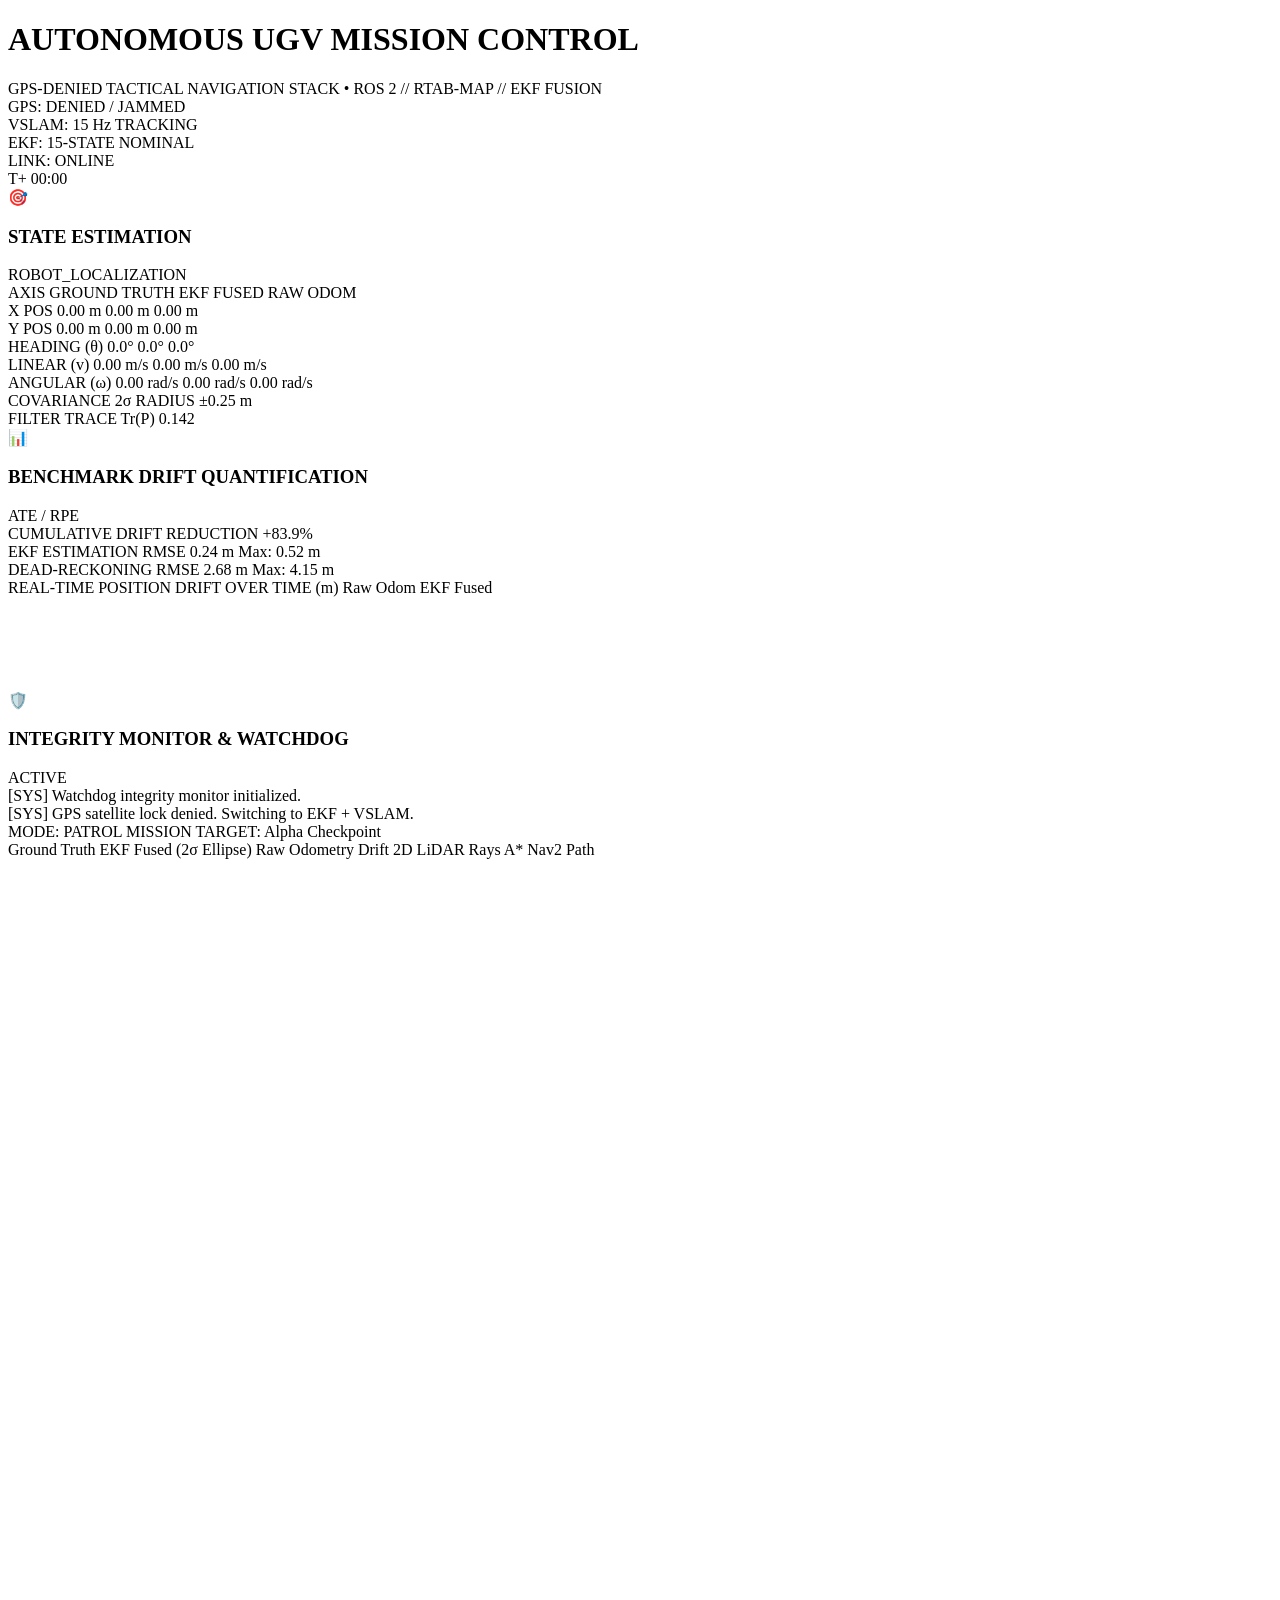
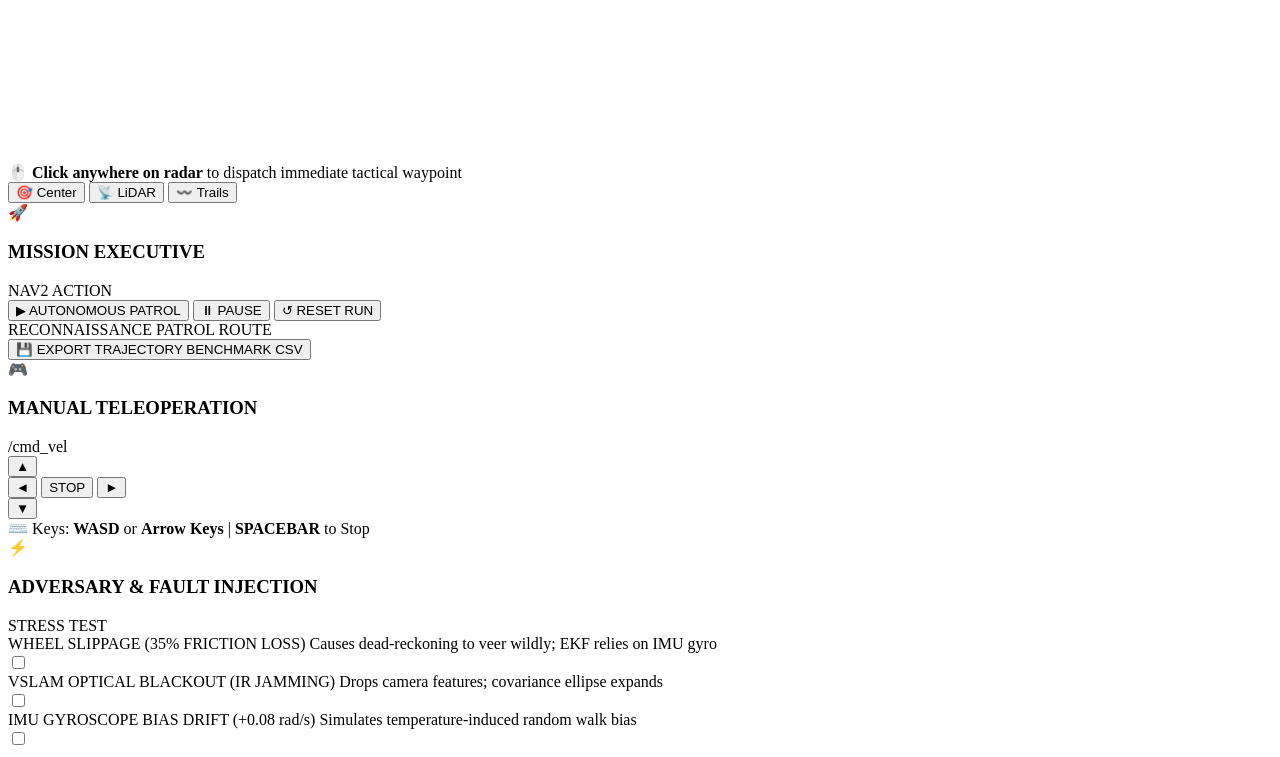
==== mission_control/static/index.html @ 57967b81 "Add interactive mission control website, simulation dashboard, and simple judges UI" ====
<!DOCTYPE html>
<html lang="en">
<head>
  <meta charset="UTF-8">
  <meta name="viewport" content="width=device-width, initial-scale=1.0">
  <title>Autonomous UGV // GPS-Denied Mission Control</title>
  <link rel="stylesheet" href="/static/style.css">
  <link rel="preconnect" href="https://fonts.googleapis.com">
  <link rel="preconnect" href="https://fonts.gstatic.com" crossorigin>
  <link href="https://fonts.googleapis.com/css2?family=JetBrains+Mono:wght@300;400;600;700;800&family=Orbitron:wght@500;700;900&display=swap" rel="stylesheet">
</head>
<body>
  <!-- Top Navigation / Tactical HUD Header -->
  <header class="hud-header">
    <div class="hud-brand">
      <div class="radar-pulse-icon"></div>
      <div>
        <h1 class="brand-title">AUTONOMOUS UGV MISSION CONTROL</h1>
        <div class="brand-sub">GPS-DENIED TACTICAL NAVIGATION STACK &bull; ROS 2 // RTAB-MAP // EKF FUSION</div>
      </div>
    </div>

    <!-- Status Badges -->
    <div class="status-badge-container">
      <div class="badge badge-danger blink" id="badge-gps">
        <span class="badge-dot"></span> GPS: DENIED / JAMMED
      </div>
      <div class="badge badge-success" id="badge-vslam">
        <span class="badge-dot"></span> VSLAM: 15 Hz TRACKING
      </div>
      <div class="badge badge-info" id="badge-ekf">
        <span class="badge-dot"></span> EKF: 15-STATE NOMINAL
      </div>
      <div class="badge badge-ws" id="badge-ws">
        <span class="badge-dot"></span> LINK: ONLINE
      </div>
      <div class="mission-timer" id="mission-clock">T+ 00:00</div>
    </div>
  </header>

  <!-- Main HUD Layout Grid -->
  <main class="hud-grid">
    
    <!-- LEFT PANEL: State Estimation, Benchmarks & Watchdog -->
    <section class="hud-panel left-panel">
      <!-- State Estimation Card -->
      <div class="card">
        <div class="card-header">
          <span class="card-icon">🎯</span>
          <h3>STATE ESTIMATION</h3>
          <span class="tag tag-cyan">ROBOT_LOCALIZATION</span>
        </div>
        <div class="card-body">
          <div class="state-table">
            <div class="table-row table-head">
              <span>AXIS</span>
              <span class="col-gt">GROUND TRUTH</span>
              <span class="col-ekf">EKF FUSED</span>
              <span class="col-odom">RAW ODOM</span>
            </div>
            <div class="table-row">
              <span class="axis-lbl">X POS</span>
              <span id="gt-x">0.00 m</span>
              <span id="ekf-x" class="highlight-cyan">0.00 m</span>
              <span id="odom-x" class="highlight-red">0.00 m</span>
            </div>
            <div class="table-row">
              <span class="axis-lbl">Y POS</span>
              <span id="gt-y">0.00 m</span>
              <span id="ekf-y" class="highlight-cyan">0.00 m</span>
              <span id="odom-y" class="highlight-red">0.00 m</span>
            </div>
            <div class="table-row">
              <span class="axis-lbl">HEADING (θ)</span>
              <span id="gt-theta">0.0°</span>
              <span id="ekf-theta" class="highlight-cyan">0.0°</span>
              <span id="odom-theta" class="highlight-red">0.0°</span>
            </div>
            <div class="table-row">
              <span class="axis-lbl">LINEAR (v)</span>
              <span id="gt-v">0.00 m/s</span>
              <span id="ekf-v" class="highlight-cyan">0.00 m/s</span>
              <span id="odom-v" class="highlight-red">0.00 m/s</span>
            </div>
            <div class="table-row">
              <span class="axis-lbl">ANGULAR (ω)</span>
              <span id="gt-omega">0.00 rad/s</span>
              <span id="ekf-omega" class="highlight-cyan">0.00 rad/s</span>
              <span id="odom-omega" class="highlight-red">0.00 rad/s</span>
            </div>
          </div>

          <!-- Covariance 2-Sigma metrics -->
          <div class="covariance-metric-box">
            <div class="metric-mini">
              <span class="lbl">COVARIANCE 2σ RADIUS</span>
              <span class="val highlight-yellow" id="cov-radius">±0.25 m</span>
            </div>
            <div class="metric-mini">
              <span class="lbl">FILTER TRACE Tr(P)</span>
              <span class="val" id="cov-trace">0.142</span>
            </div>
          </div>
        </div>
      </div>

      <!-- Benchmark Accuracy Card -->
      <div class="card">
        <div class="card-header">
          <span class="card-icon">📊</span>
          <h3>BENCHMARK DRIFT QUANTIFICATION</h3>
          <span class="tag tag-green">ATE / RPE</span>
        </div>
        <div class="card-body">
          <div class="metrics-hero">
            <div class="metric-hero-item">
              <span class="lbl">CUMULATIVE DRIFT REDUCTION</span>
              <span class="hero-val highlight-green" id="drift-reduction-pct">+83.9%</span>
            </div>
          </div>

          <div class="benchmark-grid">
            <div class="bm-box">
              <span class="bm-title">EKF ESTIMATION RMSE</span>
              <span class="bm-val highlight-cyan" id="ekf-rmse">0.24 m</span>
              <span class="bm-sub" id="ekf-max-err">Max: 0.52 m</span>
            </div>
            <div class="bm-box">
              <span class="bm-title">DEAD-RECKONING RMSE</span>
              <span class="bm-val highlight-red" id="odom-rmse">2.68 m</span>
              <span class="bm-sub" id="odom-max-err">Max: 4.15 m</span>
            </div>
          </div>

          <!-- Mini Live Error Sparkline -->
          <div class="sparkline-container">
            <div class="sparkline-header">
              <span>REAL-TIME POSITION DRIFT OVER TIME (m)</span>
              <span class="sparkline-legend">
                <span class="leg-dot leg-red"></span> Raw Odom
                <span class="leg-dot leg-cyan"></span> EKF Fused
              </span>
            </div>
            <canvas id="errorChartCanvas" width="380" height="90"></canvas>
          </div>
        </div>
      </div>

      <!-- Watchdog Log Terminal -->
      <div class="card watchdog-card">
        <div class="card-header">
          <span class="card-icon">🛡️</span>
          <h3>INTEGRITY MONITOR & WATCHDOG</h3>
          <span class="tag tag-amber" id="watchdog-status-tag">ACTIVE</span>
        </div>
        <div class="card-body terminal-body" id="watchdogTerminal">
          <div class="log-line log-info"><span class="log-t">[SYS]</span> Watchdog integrity monitor initialized.</div>
          <div class="log-line log-info"><span class="log-t">[SYS]</span> GPS satellite lock denied. Switching to EKF + VSLAM.</div>
        </div>
      </div>
    </section>

    <!-- CENTER PANEL: Interactive 2D Radar & Canvas Map -->
    <section class="hud-panel center-panel">
      <div class="radar-card">
        <div class="radar-toolbar">
          <div class="radar-status">
            <span class="radar-mode-tag" id="radar-mode-display">MODE: PATROL MISSION</span>
            <span class="radar-target-tag" id="radar-target-display">TARGET: Alpha Checkpoint</span>
          </div>
          <div class="radar-legend">
            <span class="leg-item"><span class="leg-dot leg-green"></span> Ground Truth</span>
            <span class="leg-item"><span class="leg-dot leg-cyan"></span> EKF Fused (2σ Ellipse)</span>
            <span class="leg-item"><span class="leg-dot leg-red"></span> Raw Odometry Drift</span>
            <span class="leg-item"><span class="leg-dot leg-yellow"></span> 2D LiDAR Rays</span>
            <span class="leg-item"><span class="leg-dot leg-purple"></span> A* Nav2 Path</span>
          </div>
        </div>

        <div class="canvas-viewport" id="canvasViewport">
          <canvas id="radarCanvas" width="900" height="900"></canvas>
          
          <!-- Overlay Controls -->
          <div class="canvas-floating-tip">
            <span>🖱️ <b>Click anywhere on radar</b> to dispatch immediate tactical waypoint</span>
          </div>

          <!-- Zoom & Center reset -->
          <div class="canvas-controls">
            <button class="btn-canvas" id="btnRecenter" title="Recenter View">🎯 Center</button>
            <button class="btn-canvas" id="btnToggleRays" title="Toggle LiDAR Rays">📡 LiDAR</button>
            <button class="btn-canvas" id="btnToggleTrails" title="Toggle Trails">〰️ Trails</button>
          </div>
        </div>
      </div>
    </section>

    <!-- RIGHT PANEL: Mission Dispatch, Teleop & Adversary Injections -->
    <section class="hud-panel right-panel">
      
      <!-- Mission Executive Controller -->
      <div class="card">
        <div class="card-header">
          <span class="card-icon">🚀</span>
          <h3>MISSION EXECUTIVE</h3>
          <span class="tag tag-purple">NAV2 ACTION</span>
        </div>
        <div class="card-body">
          <div class="btn-row">
            <button class="btn btn-primary" id="btnPatrol">
              <span>▶</span> AUTONOMOUS PATROL
            </button>
            <button class="btn btn-warning" id="btnPause">
              <span id="pause-icon">⏸</span> <span id="pause-text">PAUSE</span>
            </button>
            <button class="btn btn-danger" id="btnReset">
              <span>↺</span> RESET RUN
            </button>
          </div>

          <!-- Waypoints Checklist -->
          <div class="waypoints-list-container">
            <div class="wp-header">RECONNAISSANCE PATROL ROUTE</div>
            <div class="wp-list" id="waypointsList">
              <!-- Dynamically populated -->
            </div>
          </div>

          <div class="export-box">
            <button class="btn btn-secondary btn-block" id="btnExportCsv">
              <span>💾</span> EXPORT TRAJECTORY BENCHMARK CSV
            </button>
          </div>
        </div>
      </div>

      <!-- Teleoperation & Manual Override -->
      <div class="card">
        <div class="card-header">
          <span class="card-icon">🎮</span>
          <h3>MANUAL TELEOPERATION</h3>
          <span class="tag tag-cyan">/cmd_vel</span>
        </div>
        <div class="card-body">
          <div class="teleop-container">
            <div class="dpad-grid">
              <div></div>
              <button class="dpad-btn" id="dpad-up">▲</button>
              <div></div>
              <button class="dpad-btn" id="dpad-left">◄</button>
              <button class="dpad-btn dpad-stop" id="dpad-stop">STOP</button>
              <button class="dpad-btn" id="dpad-right">►</button>
              <div></div>
              <button class="dpad-btn" id="dpad-down">▼</button>
              <div></div>
            </div>
            <div class="keyboard-hint">
              <span>⌨️ Keys: <b>WASD</b> or <b>Arrow Keys</b> | <b>SPACEBAR</b> to Stop</span>
            </div>
          </div>
        </div>
      </div>

      <!-- Sensor Fault & Adversary Injection -->
      <div class="card fault-card">
        <div class="card-header">
          <span class="card-icon">⚡</span>
          <h3>ADVERSARY & FAULT INJECTION</h3>
          <span class="tag tag-red">STRESS TEST</span>
        </div>
        <div class="card-body">
          <div class="fault-item">
            <div class="fault-info">
              <span class="fault-title">WHEEL SLIPPAGE (35% FRICTION LOSS)</span>
              <span class="fault-desc">Causes dead-reckoning to veer wildly; EKF relies on IMU gyro</span>
            </div>
            <label class="toggle-switch">
              <input type="checkbox" id="toggleSlip">
              <span class="slider"></span>
            </label>
          </div>

          <div class="fault-item">
            <div class="fault-info">
              <span class="fault-title">VSLAM OPTICAL BLACKOUT (IR JAMMING)</span>
              <span class="fault-desc">Drops camera features; covariance ellipse expands</span>
            </div>
            <label class="toggle-switch">
              <input type="checkbox" id="toggleBlackout">
              <span class="slider"></span>
            </label>
          </div>

          <div class="fault-item">
            <div class="fault-info">
              <span class="fault-title">IMU GYROSCOPE BIAS DRIFT (+0.08 rad/s)</span>
              <span class="fault-desc">Simulates temperature-induced random walk bias</span>
            </div>
            <label class="toggle-switch">
              <input type="checkbox" id="toggleImuBias">
              <span class="slider"></span>
            </label>
          </div>
        </div>
      </div>

    </section>

  </main>

  <script src="/static/app.js"></script>
</body>
</html>
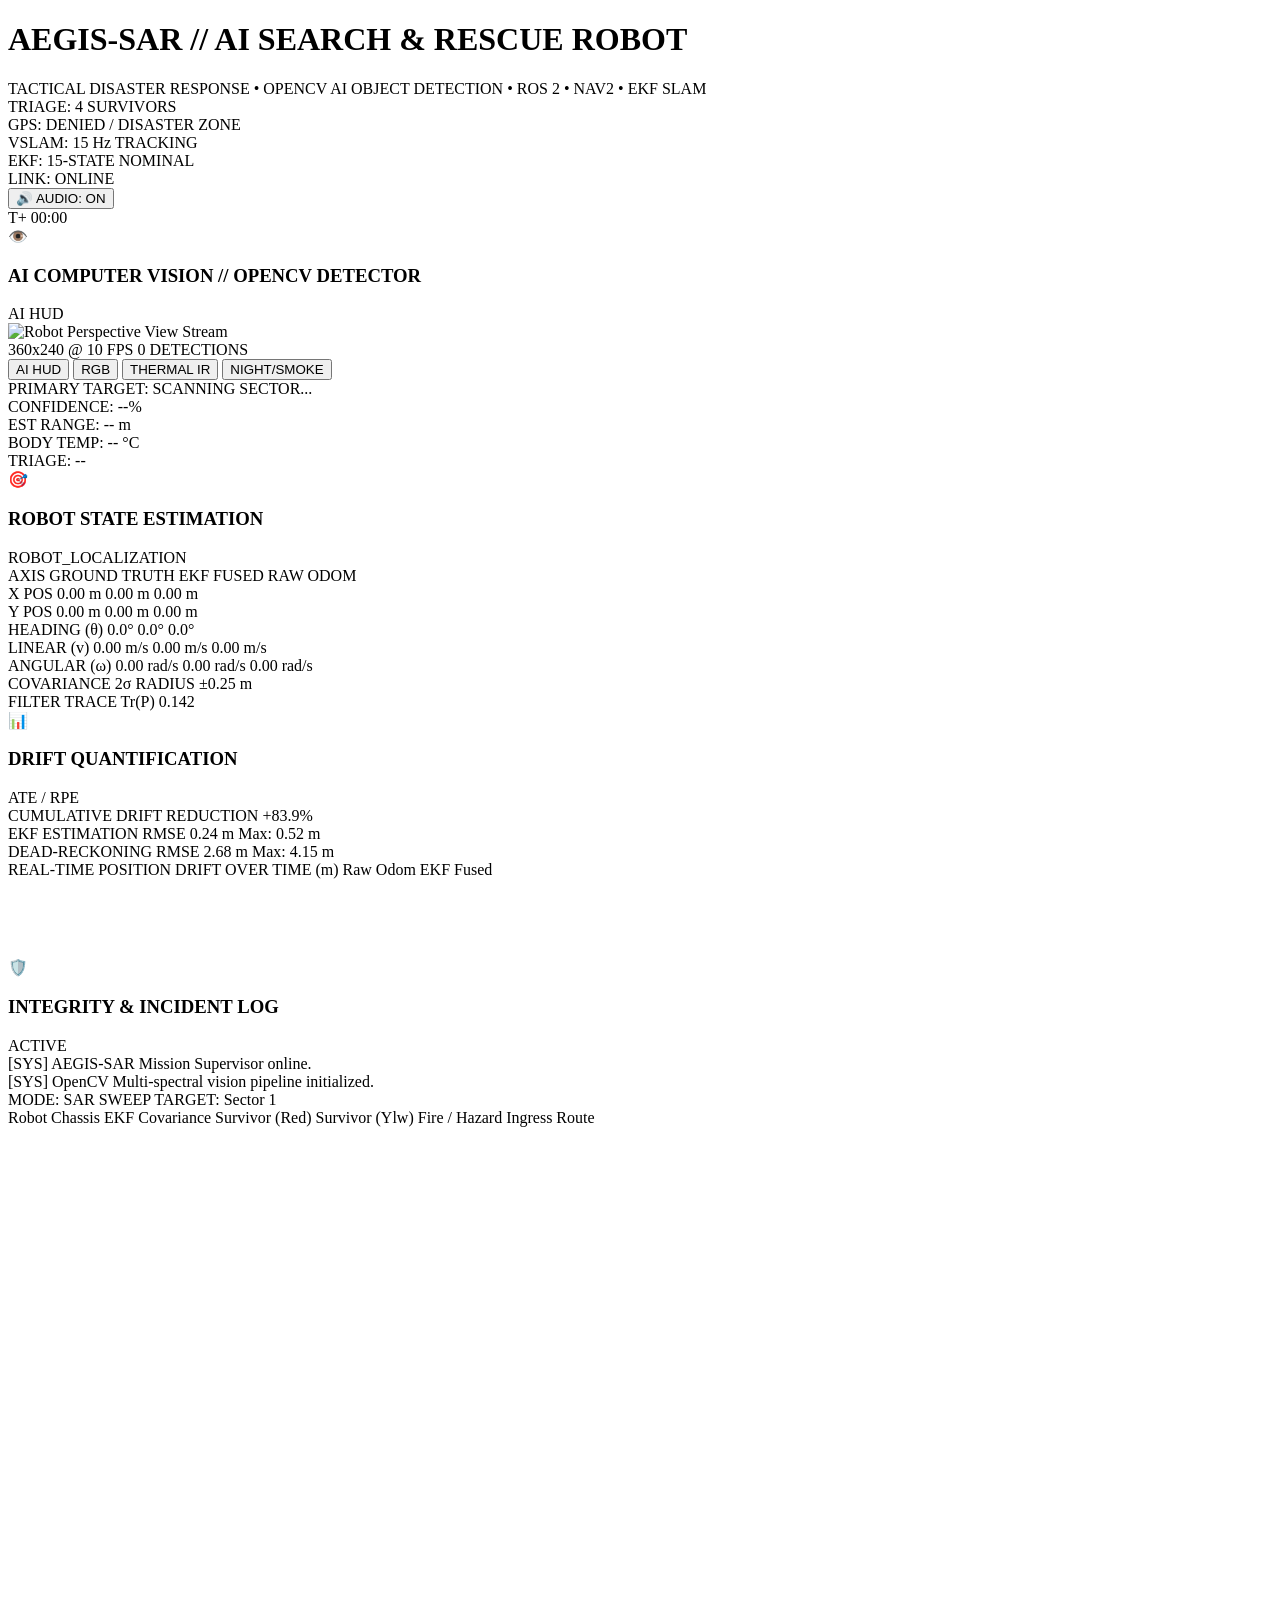
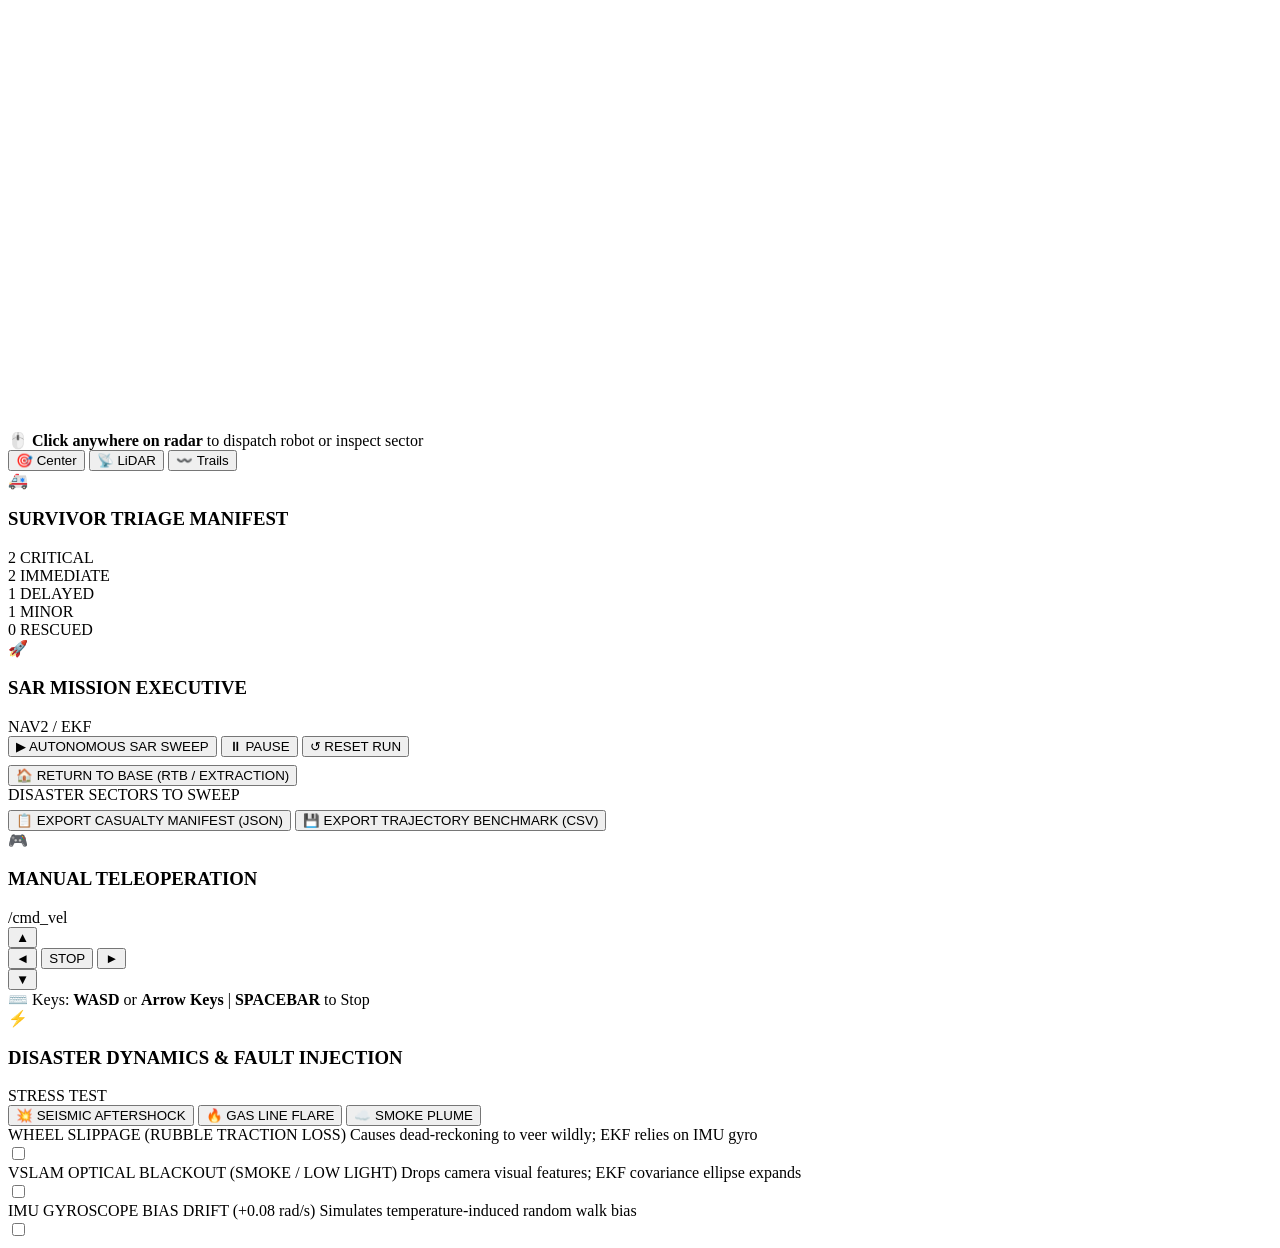
==== commit dc4dfe9d: "Build AEGIS-SAR: AI-Powered Search and Rescue Robot with OpenCV vision, START triage, and EKF fusion" ====
--- a/mission_control/static/index.html
+++ b/mission_control/static/index.html
@@ -3,27 +3,45 @@
 <head>
   <meta charset="UTF-8">
   <meta name="viewport" content="width=device-width, initial-scale=1.0">
-  <title>Autonomous UGV // GPS-Denied Mission Control</title>
+  <title>AEGIS-SAR // AI Search & Rescue Robot Mission Control</title>
   <link rel="stylesheet" href="/static/style.css">
   <link rel="preconnect" href="https://fonts.googleapis.com">
   <link rel="preconnect" href="https://fonts.gstatic.com" crossorigin>
   <link href="https://fonts.googleapis.com/css2?family=JetBrains+Mono:wght@300;400;600;700;800&family=Orbitron:wght@500;700;900&display=swap" rel="stylesheet">
 </head>
 <body>
+  <!-- Emergency Survivor Alert Banner (Pop-down Notification) -->
+  <div class="emergency-alert-banner" id="emergencyBanner" style="display: none;">
+    <div class="alert-content">
+      <span class="alert-siren">🚨</span>
+      <div class="alert-text-block">
+        <div class="alert-headline" id="bannerHeadline">CRITICAL SURVIVOR LOCATED: SURV-101</div>
+        <div class="alert-sub" id="bannerSub">Coordinates: (X: 6.50m, Y: 3.50m) | TRIAGE RED IMMEDIATE | Vitals: Respiration Confirmed</div>
+      </div>
+      <div class="alert-actions">
+        <button class="btn btn-alert-dispatch" id="btnBannerDispatch">DISPATCH RESCUE TEAM</button>
+        <button class="btn btn-alert-dismiss" id="btnBannerDismiss">ACKNOWLEDGE</button>
+      </div>
+    </div>
+  </div>
+
   <!-- Top Navigation / Tactical HUD Header -->
   <header class="hud-header">
     <div class="hud-brand">
       <div class="radar-pulse-icon"></div>
       <div>
-        <h1 class="brand-title">AUTONOMOUS UGV MISSION CONTROL</h1>
-        <div class="brand-sub">GPS-DENIED TACTICAL NAVIGATION STACK &bull; ROS 2 // RTAB-MAP // EKF FUSION</div>
+        <h1 class="brand-title">AEGIS-SAR // AI SEARCH & RESCUE ROBOT</h1>
+        <div class="brand-sub">TACTICAL DISASTER RESPONSE &bull; OPENCV AI OBJECT DETECTION &bull; ROS 2 &bull; NAV2 &bull; EKF SLAM</div>
       </div>
     </div>
 
     <!-- Status Badges -->
     <div class="status-badge-container">
+      <div class="badge badge-triage" id="badge-triage">
+        <span class="badge-dot pulse-red"></span> TRIAGE: <span id="triage-status-txt">4 SURVIVORS</span>
+      </div>
       <div class="badge badge-danger blink" id="badge-gps">
-        <span class="badge-dot"></span> GPS: DENIED / JAMMED
+        <span class="badge-dot"></span> GPS: DENIED / DISASTER ZONE
       </div>
       <div class="badge badge-success" id="badge-vslam">
         <span class="badge-dot"></span> VSLAM: 15 Hz TRACKING
@@ -34,6 +52,9 @@
       <div class="badge badge-ws" id="badge-ws">
         <span class="badge-dot"></span> LINK: ONLINE
       </div>
+      <button class="audio-toggle-btn" id="btnToggleAudio" title="Toggle Audio Alarms">
+        <span id="audio-icon">🔊</span> AUDIO: ON
+      </button>
       <div class="mission-timer" id="mission-clock">T+ 00:00</div>
     </div>
   </header>
@@ -41,13 +62,54 @@
   <!-- Main HUD Layout Grid -->
   <main class="hud-grid">
     
-    <!-- LEFT PANEL: State Estimation, Benchmarks & Watchdog -->
+    <!-- LEFT PANEL: AI Camera Stream, State Estimation & Benchmarks -->
     <section class="hud-panel left-panel">
+
+      <!-- AI Computer Vision & OpenCV Stream Card -->
+      <div class="card camera-card">
+        <div class="card-header">
+          <span class="card-icon">👁️</span>
+          <h3>AI COMPUTER VISION // OPENCV DETECTOR</h3>
+          <span class="tag tag-cyan" id="vision-mode-tag">AI HUD</span>
+        </div>
+        <div class="card-body camera-body">
+          <div class="camera-viewport-box">
+            <img id="cameraStreamImg" class="camera-stream" alt="Robot Perspective View Stream" src="">
+            <div class="camera-overlay-stats">
+              <span class="stat-pill" id="hud-res-fps">360x240 @ 10 FPS</span>
+              <span class="stat-pill highlight-cyan" id="hud-det-count">0 DETECTIONS</span>
+            </div>
+          </div>
+
+          <!-- Vision Mode Selector -->
+          <div class="vision-mode-bar">
+            <button class="btn-vision-mode active" data-mode="AI_HUD">AI HUD</button>
+            <button class="btn-vision-mode" data-mode="RGB">RGB</button>
+            <button class="btn-vision-mode" data-mode="THERMAL">THERMAL IR</button>
+            <button class="btn-vision-mode" data-mode="NIGHT">NIGHT/SMOKE</button>
+          </div>
+
+          <!-- Active Object Detection Card -->
+          <div class="detection-telemetry-box" id="activeDetectionBox">
+            <div class="det-row">
+              <span class="det-label">PRIMARY TARGET:</span>
+              <span class="det-val highlight-green" id="det-target-name">SCANNING SECTOR...</span>
+            </div>
+            <div class="det-grid-mini">
+              <div><span class="lbl-dim">CONFIDENCE:</span> <span id="det-conf" class="highlight-cyan">--%</span></div>
+              <div><span class="lbl-dim">EST RANGE:</span> <span id="det-range" class="highlight-yellow">-- m</span></div>
+              <div><span class="lbl-dim">BODY TEMP:</span> <span id="det-temp" class="highlight-orange">-- °C</span></div>
+              <div><span class="lbl-dim">TRIAGE:</span> <span id="det-triage" class="highlight-red">--</span></div>
+            </div>
+          </div>
+        </div>
+      </div>
+
       <!-- State Estimation Card -->
       <div class="card">
         <div class="card-header">
           <span class="card-icon">🎯</span>
-          <h3>STATE ESTIMATION</h3>
+          <h3>ROBOT STATE ESTIMATION</h3>
           <span class="tag tag-cyan">ROBOT_LOCALIZATION</span>
         </div>
         <div class="card-body">
@@ -90,7 +152,6 @@
             </div>
           </div>
 
-          <!-- Covariance 2-Sigma metrics -->
           <div class="covariance-metric-box">
             <div class="metric-mini">
               <span class="lbl">COVARIANCE 2σ RADIUS</span>
@@ -108,7 +169,7 @@
       <div class="card">
         <div class="card-header">
           <span class="card-icon">📊</span>
-          <h3>BENCHMARK DRIFT QUANTIFICATION</h3>
+          <h3>DRIFT QUANTIFICATION</h3>
           <span class="tag tag-green">ATE / RPE</span>
         </div>
         <div class="card-body">
@@ -132,7 +193,6 @@
             </div>
           </div>
 
-          <!-- Mini Live Error Sparkline -->
           <div class="sparkline-container">
             <div class="sparkline-header">
               <span>REAL-TIME POSITION DRIFT OVER TIME (m)</span>
@@ -141,7 +201,7 @@
                 <span class="leg-dot leg-cyan"></span> EKF Fused
               </span>
             </div>
-            <canvas id="errorChartCanvas" width="380" height="90"></canvas>
+            <canvas id="errorChartCanvas" width="380" height="75"></canvas>
           </div>
         </div>
       </div>
@@ -150,42 +210,41 @@
       <div class="card watchdog-card">
         <div class="card-header">
           <span class="card-icon">🛡️</span>
-          <h3>INTEGRITY MONITOR & WATCHDOG</h3>
+          <h3>INTEGRITY & INCIDENT LOG</h3>
           <span class="tag tag-amber" id="watchdog-status-tag">ACTIVE</span>
         </div>
         <div class="card-body terminal-body" id="watchdogTerminal">
-          <div class="log-line log-info"><span class="log-t">[SYS]</span> Watchdog integrity monitor initialized.</div>
-          <div class="log-line log-info"><span class="log-t">[SYS]</span> GPS satellite lock denied. Switching to EKF + VSLAM.</div>
+          <div class="log-line log-info"><span class="log-t">[SYS]</span> AEGIS-SAR Mission Supervisor online.</div>
+          <div class="log-line log-info"><span class="log-t">[SYS]</span> OpenCV Multi-spectral vision pipeline initialized.</div>
         </div>
       </div>
     </section>
 
-    <!-- CENTER PANEL: Interactive 2D Radar & Canvas Map -->
+    <!-- CENTER PANEL: Interactive 2D Disaster Radar Map -->
     <section class="hud-panel center-panel">
       <div class="radar-card">
         <div class="radar-toolbar">
           <div class="radar-status">
-            <span class="radar-mode-tag" id="radar-mode-display">MODE: PATROL MISSION</span>
-            <span class="radar-target-tag" id="radar-target-display">TARGET: Alpha Checkpoint</span>
+            <span class="radar-mode-tag" id="radar-mode-display">MODE: SAR SWEEP</span>
+            <span class="radar-target-tag" id="radar-target-display">TARGET: Sector 1</span>
           </div>
           <div class="radar-legend">
-            <span class="leg-item"><span class="leg-dot leg-green"></span> Ground Truth</span>
-            <span class="leg-item"><span class="leg-dot leg-cyan"></span> EKF Fused (2σ Ellipse)</span>
-            <span class="leg-item"><span class="leg-dot leg-red"></span> Raw Odometry Drift</span>
-            <span class="leg-item"><span class="leg-dot leg-yellow"></span> 2D LiDAR Rays</span>
-            <span class="leg-item"><span class="leg-dot leg-purple"></span> A* Nav2 Path</span>
+            <span class="leg-item"><span class="leg-dot leg-green"></span> Robot Chassis</span>
+            <span class="leg-item"><span class="leg-dot leg-cyan"></span> EKF Covariance</span>
+            <span class="leg-item"><span class="leg-dot leg-red"></span> Survivor (Red)</span>
+            <span class="leg-item"><span class="leg-dot leg-yellow"></span> Survivor (Ylw)</span>
+            <span class="leg-item"><span class="leg-dot leg-fire"></span> Fire / Hazard</span>
+            <span class="leg-item"><span class="leg-dot leg-purple"></span> Ingress Route</span>
           </div>
         </div>
 
         <div class="canvas-viewport" id="canvasViewport">
           <canvas id="radarCanvas" width="900" height="900"></canvas>
           
-          <!-- Overlay Controls -->
           <div class="canvas-floating-tip">
-            <span>🖱️ <b>Click anywhere on radar</b> to dispatch immediate tactical waypoint</span>
-          </div>
-
-          <!-- Zoom & Center reset -->
+            <span>🖱️ <b>Click anywhere on radar</b> to dispatch robot or inspect sector</span>
+          </div>
+
           <div class="canvas-controls">
             <button class="btn-canvas" id="btnRecenter" title="Recenter View">🎯 Center</button>
             <button class="btn-canvas" id="btnToggleRays" title="Toggle LiDAR Rays">📡 LiDAR</button>
@@ -195,20 +254,42 @@
       </div>
     </section>
 
-    <!-- RIGHT PANEL: Mission Dispatch, Teleop & Adversary Injections -->
+    <!-- RIGHT PANEL: Survivor Triage Queue, Mission Dispatch & Adversary -->
     <section class="hud-panel right-panel">
       
-      <!-- Mission Executive Controller -->
+      <!-- Survivor Triage & Incident Manifest Card -->
+      <div class="card triage-card">
+        <div class="card-header">
+          <span class="card-icon">🚑</span>
+          <h3>SURVIVOR TRIAGE MANIFEST</h3>
+          <span class="tag tag-red" id="triage-summary-tag">2 CRITICAL</span>
+        </div>
+        <div class="card-body">
+          <div class="triage-stats-bar">
+            <div class="triage-stat-item red-stat"><span class="t-count" id="count-red">2</span> IMMEDIATE</div>
+            <div class="triage-stat-item yellow-stat"><span class="t-count" id="count-yellow">1</span> DELAYED</div>
+            <div class="triage-stat-item green-stat"><span class="t-count" id="count-green">1</span> MINOR</div>
+            <div class="triage-stat-item blue-stat"><span class="t-count" id="count-rescued">0</span> RESCUED</div>
+          </div>
+
+          <!-- Dynamic Survivor Cards Container -->
+          <div class="survivor-cards-container" id="survivorCardsContainer">
+            <!-- Populated dynamically by JavaScript -->
+          </div>
+        </div>
+      </div>
+
+      <!-- SAR Mission Executive Controller -->
       <div class="card">
         <div class="card-header">
           <span class="card-icon">🚀</span>
-          <h3>MISSION EXECUTIVE</h3>
-          <span class="tag tag-purple">NAV2 ACTION</span>
+          <h3>SAR MISSION EXECUTIVE</h3>
+          <span class="tag tag-purple">NAV2 / EKF</span>
         </div>
         <div class="card-body">
           <div class="btn-row">
-            <button class="btn btn-primary" id="btnPatrol">
-              <span>▶</span> AUTONOMOUS PATROL
+            <button class="btn btn-primary" id="btnSarSweep">
+              <span>▶</span> AUTONOMOUS SAR SWEEP
             </button>
             <button class="btn btn-warning" id="btnPause">
               <span id="pause-icon">⏸</span> <span id="pause-text">PAUSE</span>
@@ -218,17 +299,26 @@
             </button>
           </div>
 
+          <div class="btn-row" style="margin-top: 8px;">
+            <button class="btn btn-info btn-block" id="btnReturnToBase">
+              <span>🏠</span> RETURN TO BASE (RTB / EXTRACTION)
+            </button>
+          </div>
+
           <!-- Waypoints Checklist -->
           <div class="waypoints-list-container">
-            <div class="wp-header">RECONNAISSANCE PATROL ROUTE</div>
+            <div class="wp-header">DISASTER SECTORS TO SWEEP</div>
             <div class="wp-list" id="waypointsList">
               <!-- Dynamically populated -->
             </div>
           </div>
 
           <div class="export-box">
-            <button class="btn btn-secondary btn-block" id="btnExportCsv">
-              <span>💾</span> EXPORT TRAJECTORY BENCHMARK CSV
+            <button class="btn btn-secondary btn-block" id="btnExportManifest">
+              <span>📋</span> EXPORT CASUALTY MANIFEST (JSON)
+            </button>
+            <button class="btn btn-secondary btn-block" id="btnExportCsv" style="margin-top: 6px;">
+              <span>💾</span> EXPORT TRAJECTORY BENCHMARK (CSV)
             </button>
           </div>
         </div>
@@ -261,17 +351,24 @@
         </div>
       </div>
 
-      <!-- Sensor Fault & Adversary Injection -->
+      <!-- Disaster Dynamics & Adversary Injection -->
       <div class="card fault-card">
         <div class="card-header">
           <span class="card-icon">⚡</span>
-          <h3>ADVERSARY & FAULT INJECTION</h3>
+          <h3>DISASTER DYNAMICS & FAULT INJECTION</h3>
           <span class="tag tag-red">STRESS TEST</span>
         </div>
         <div class="card-body">
+          <!-- Quick Disaster Triggers -->
+          <div class="disaster-btn-group">
+            <button class="btn-disaster" id="btnEventAftershock">💥 SEISMIC AFTERSHOCK</button>
+            <button class="btn-disaster" id="btnEventFireFlare">🔥 GAS LINE FLARE</button>
+            <button class="btn-disaster" id="btnEventSmoke">☁️ SMOKE PLUME</button>
+          </div>
+
           <div class="fault-item">
             <div class="fault-info">
-              <span class="fault-title">WHEEL SLIPPAGE (35% FRICTION LOSS)</span>
+              <span class="fault-title">WHEEL SLIPPAGE (RUBBLE TRACTION LOSS)</span>
               <span class="fault-desc">Causes dead-reckoning to veer wildly; EKF relies on IMU gyro</span>
             </div>
             <label class="toggle-switch">
@@ -282,8 +379,8 @@
 
           <div class="fault-item">
             <div class="fault-info">
-              <span class="fault-title">VSLAM OPTICAL BLACKOUT (IR JAMMING)</span>
-              <span class="fault-desc">Drops camera features; covariance ellipse expands</span>
+              <span class="fault-title">VSLAM OPTICAL BLACKOUT (SMOKE / LOW LIGHT)</span>
+              <span class="fault-desc">Drops camera visual features; EKF covariance ellipse expands</span>
             </div>
             <label class="toggle-switch">
               <input type="checkbox" id="toggleBlackout">
